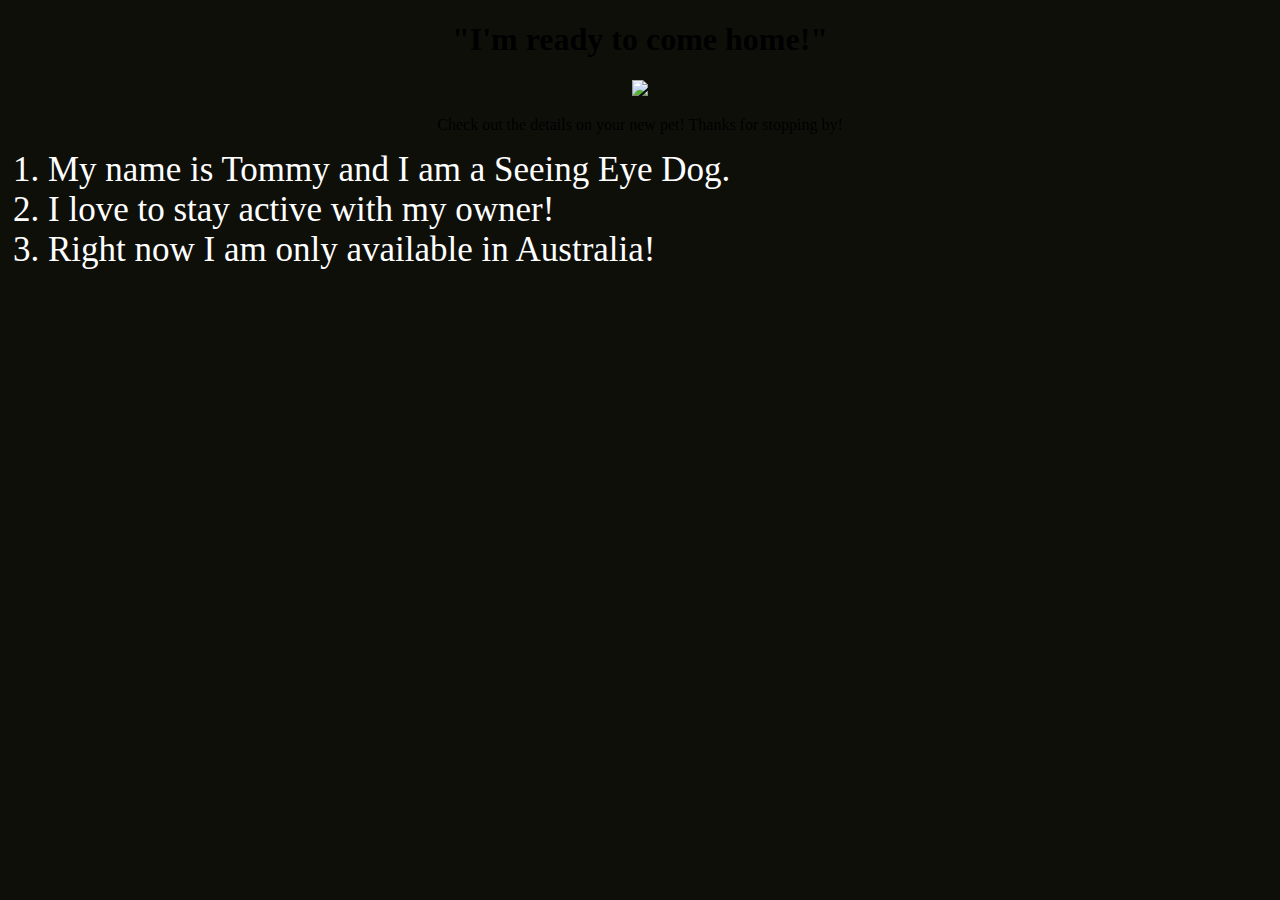
==== detail/index.html @ 0e2716d4 "second commit with initial design" ====
<!DOCTYPE html>
<html lang="en">
<head>
  <meta charset="UTF-8">
  <title>Welcome to the Puppy Store!</title>

  <link rel="stylesheet" type="text/css" href="../css/style.css">
<body>


  <style>
    body {
      background-image : url(https://res.cloudinary.com/wanderable/image/upload/v1400342990/sf8qbi6bs9ybdngiluxi.jpg);
      background-size: cover;
    }

  </style>

    <div class="header">
      <div class="">
        <h1>"I'm ready to come home!"</h1>
        <img class="left" src="http://ghk.h-cdn.co/assets/16/09/980x490/landscape-1457107485-gettyimages-512366437.jpg">
        <p class="subtitle">Check out the details on your new pet! Thanks for stopping by!</p>
      </div>
    </div>

    <ol>
      <li style="font-size:35px;color:white">My name is Tommy and I am a Seeing Eye Dog.</li>
      <li style="font-size:35px;color:white">I love to stay active with my owner!</li>
      <li style="font-size:35px;color:white">Right now I am only available in Australia!</li>
    </ol>


</head>


</body>
</html>
---- css/style.css ----
body {
  background-color: #0f0f0a;

}

.header {
  max-width: 960px;
  margin: 0 auto;
  text-align: center;
  


}
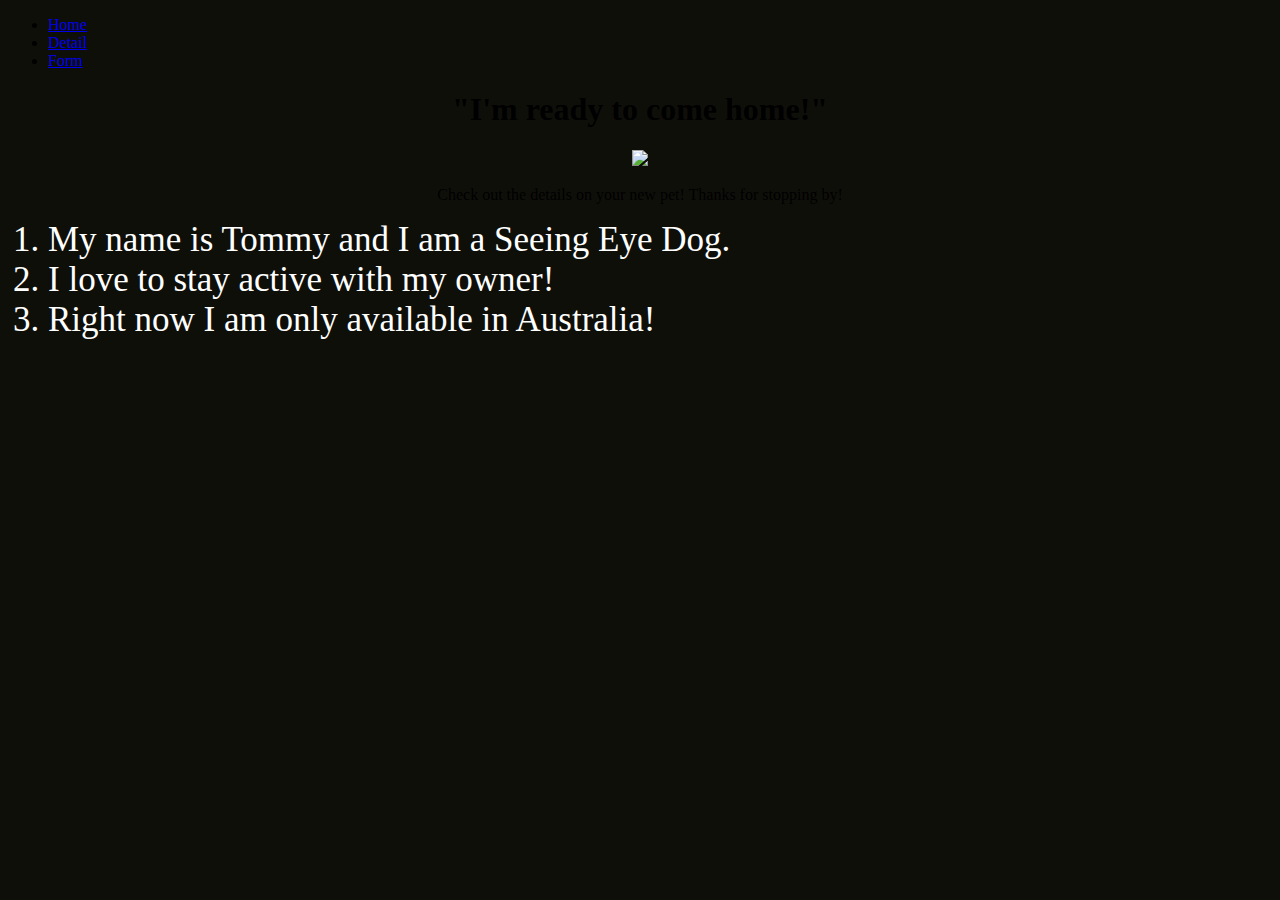
==== commit 978d9e9a: "new array added" ====
--- a/detail/index.html
+++ b/detail/index.html
@@ -15,6 +15,20 @@
     }
 
   </style>
+
+  <div id="navbar">
+    <ul>
+      <li>
+        <a href="/">Home</a>
+      </li>
+      <li>
+        <a href="/detail">Detail</a>
+      </li>
+      <li>
+        <a href="/form">Form</a> <br>
+      </li>
+    </ul>
+  </div>
 
     <div class="header">
       <div class="">
